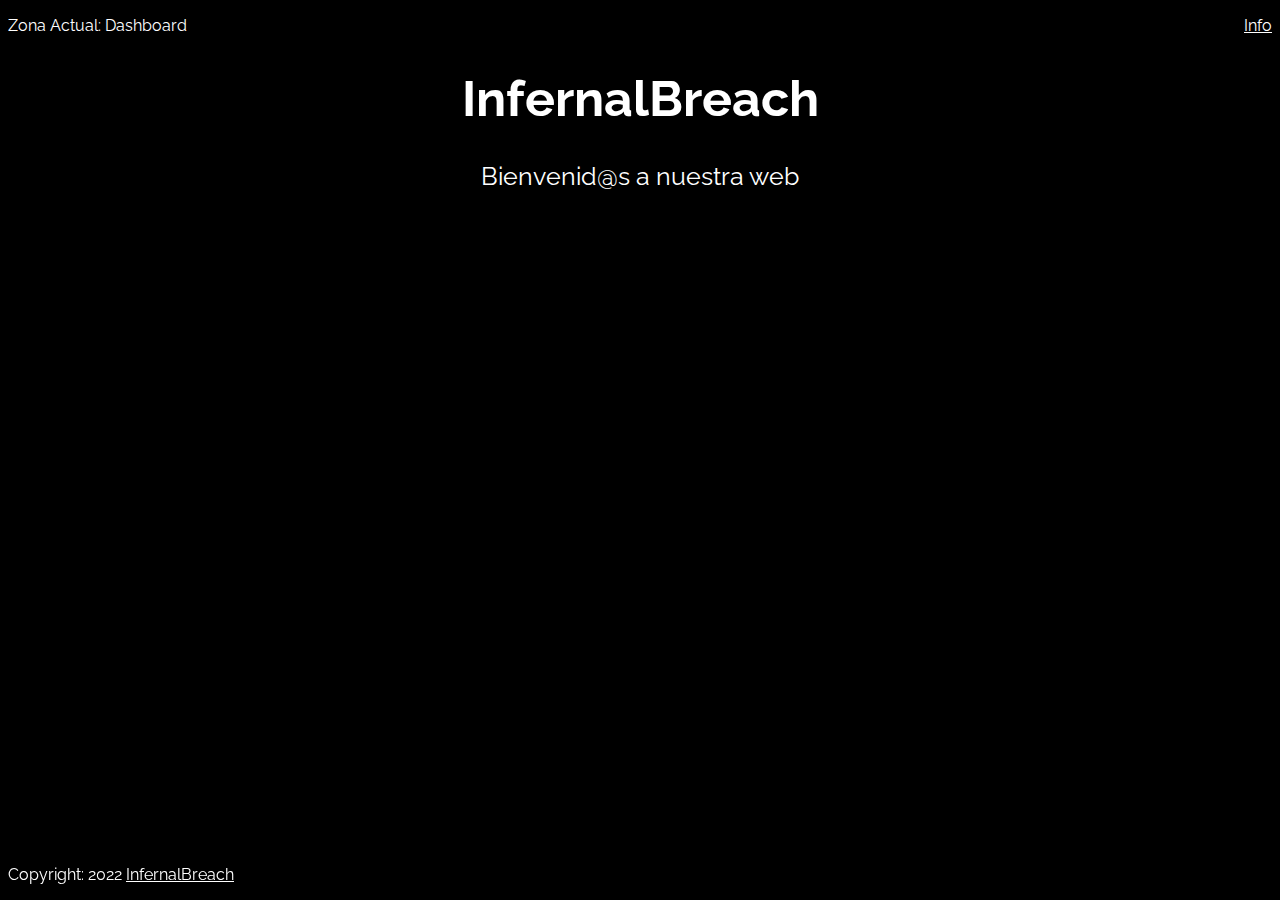
==== index.html @ 69a1313d "Inicial Commint" ====
<!DOCTYPE html>
<html lang="es">
<head>
    <link rel="stylesheet" href="style.css">
    <title class="indexClass">Dashboard</title>
    <link rel="icon" href="images/ib.ico" type="image/x-icon">
</head>
<body>
<p class="pageInfo">Zona Actual: Dashboard <a href="info.html" class="infoLink">Info</a></p>
<h1 class="headIndex">InfernalBreach</h1>
<p class="pIndex">Bienvenid@s a nuestra web</p>
<div>
    <br>
    <br>
</div>
<div class="footer">
    <p class="copyright">Copyright: 2022 <a class="copyright" href="https://discord.gg/HaumUtFu7W">InfernalBreach</a></p>
</div>
</body>
</html>
---- style.css ----
@import url('https://fonts.googleapis.com/css2?family=Raleway:wght@300&display=swap');

.headIndex{
    text-align: center;
    color: white;
    font-size: 50px;
}

.pIndex{
    text-align: center;
    color: white;
    font-size: 25px;
}

.pageInfo{
    color: white;
}

body{
    background-color: black;
}

.infoLink{
    color: white;
    float: right;
    cursor: crosshair;
}

.dshLink{
    color: white;
    float: right;
    cursor: crosshair;
}
.copyright{
    color: white;
    text-align: center;
    cursor: crosshair;
}

.infoP1{
    color: white;
    font-size: 30px;
    font-weight: bolder;
    text-align: center;
}
.infoP2{
    color: white;
    font-size: 25px;
    text-align: center;
}
.infoP3-staff{
    color:white;
    font-size: 30px;
    font-weight: bolder;
    text-align: center;

}
.staffInfo{
    color: white;
    padding-left: 3vh;
}

.parent {
    margin: 1rem;
    padding: 0 2rem;
    text-align: center;
}
.child {
    display: inline-block;
    padding: 1rem 1rem;
    vertical-align: middle;
}

*{
    font-family: 'Raleway', sans-serif;
}
.footer {
    bottom: 0;
    position: fixed;
    text-align: center;
}

.authorImage {
    position: relative;
    padding-left: 3vh;
    width: 100px;
}
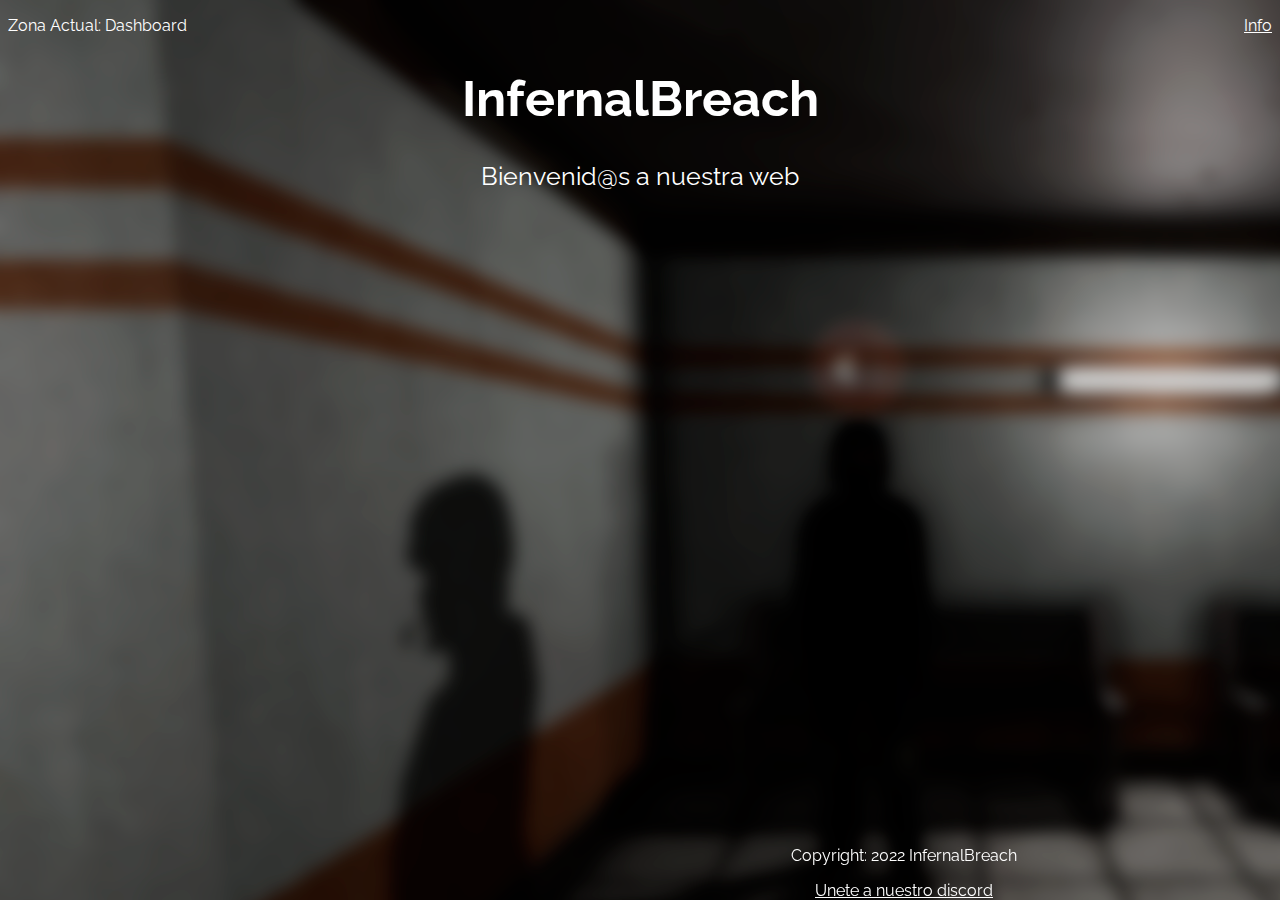
==== commit 2ba7cb19: "Added more (thx Mewa)" ====
--- a/index.html
+++ b/index.html
@@ -4,8 +4,9 @@
     <link rel="stylesheet" href="style.css">
     <title class="indexClass">Dashboard</title>
     <link rel="icon" href="images/ib.ico" type="image/x-icon">
+    <script src="main.js"></script>
 </head>
-<body>
+<body class="body2">
 <p class="pageInfo">Zona Actual: Dashboard <a href="info.html" class="infoLink">Info</a></p>
 <h1 class="headIndex">InfernalBreach</h1>
 <p class="pIndex">Bienvenid@s a nuestra web</p>
@@ -14,7 +15,8 @@
     <br>
 </div>
 <div class="footer">
-    <p class="copyright">Copyright: 2022 <a class="copyright" href="https://discord.gg/HaumUtFu7W">InfernalBreach</a></p>
+    <p class="copyright">Copyright: 2022 InfernalBreach</p>
+    <a class="copyright" style="text-align: right;" href="https://discord.gg/HaumUtFu7W">Unete a nuestro discord</a>
 </div>
 </body>
 </html>--- a/style.css
+++ b/style.css
@@ -4,6 +4,10 @@
     text-align: center;
     color: white;
     font-size: 50px;
+}
+
+.iblock {
+    display: inline-block;
 }
 
 .pIndex{
@@ -16,8 +20,16 @@
     color: white;
 }
 
-body{
-    background-color: black;
+.body{
+    background: black url("./images/server/ib-server3.gif") no-repeat fixed center center;
+    -webkit-background-size: cover;
+    -moz-background-size: cover;
+    -o-background-size: cover;
+    background-size: cover;
+}
+
+.body2{
+    background-repeat: no-repeat;
 }
 
 .infoLink{
@@ -29,11 +41,6 @@
 .dshLink{
     color: white;
     float: right;
-    cursor: crosshair;
-}
-.copyright{
-    color: white;
-    text-align: center;
     cursor: crosshair;
 }
 
@@ -73,15 +80,25 @@
 
 *{
     font-family: 'Raleway', sans-serif;
+    color: white;
+    stroke: black;
 }
 .footer {
     bottom: 0;
     position: fixed;
     text-align: center;
+    display: inline-block;
 }
 
 .authorImage {
     position: relative;
     padding-left: 3vh;
     width: 100px;
-}+}
+
+.footer {
+    position: fixed;
+    padding-left: 87vh;
+}
+
+
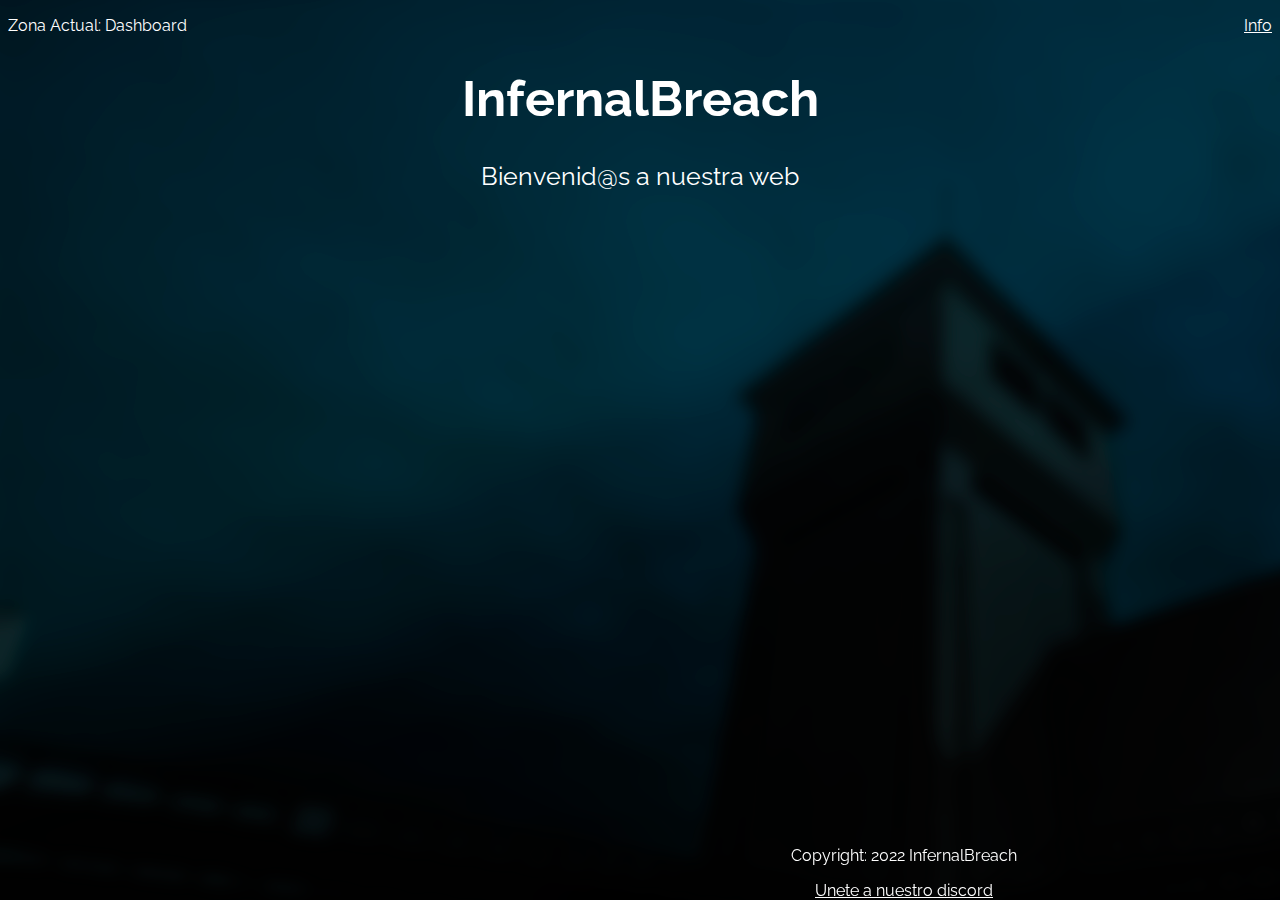
==== commit 79270ca8: "Changed the Title" ====
--- a/index.html
+++ b/index.html
@@ -2,7 +2,7 @@
 <html lang="es">
 <head>
     <link rel="stylesheet" href="style.css">
-    <title class="indexClass">Dashboard</title>
+    <title class="indexClass">InfernalBreach - Dashboard</title>
     <link rel="icon" href="images/ib.ico" type="image/x-icon">
     <script src="main.js"></script>
 </head>
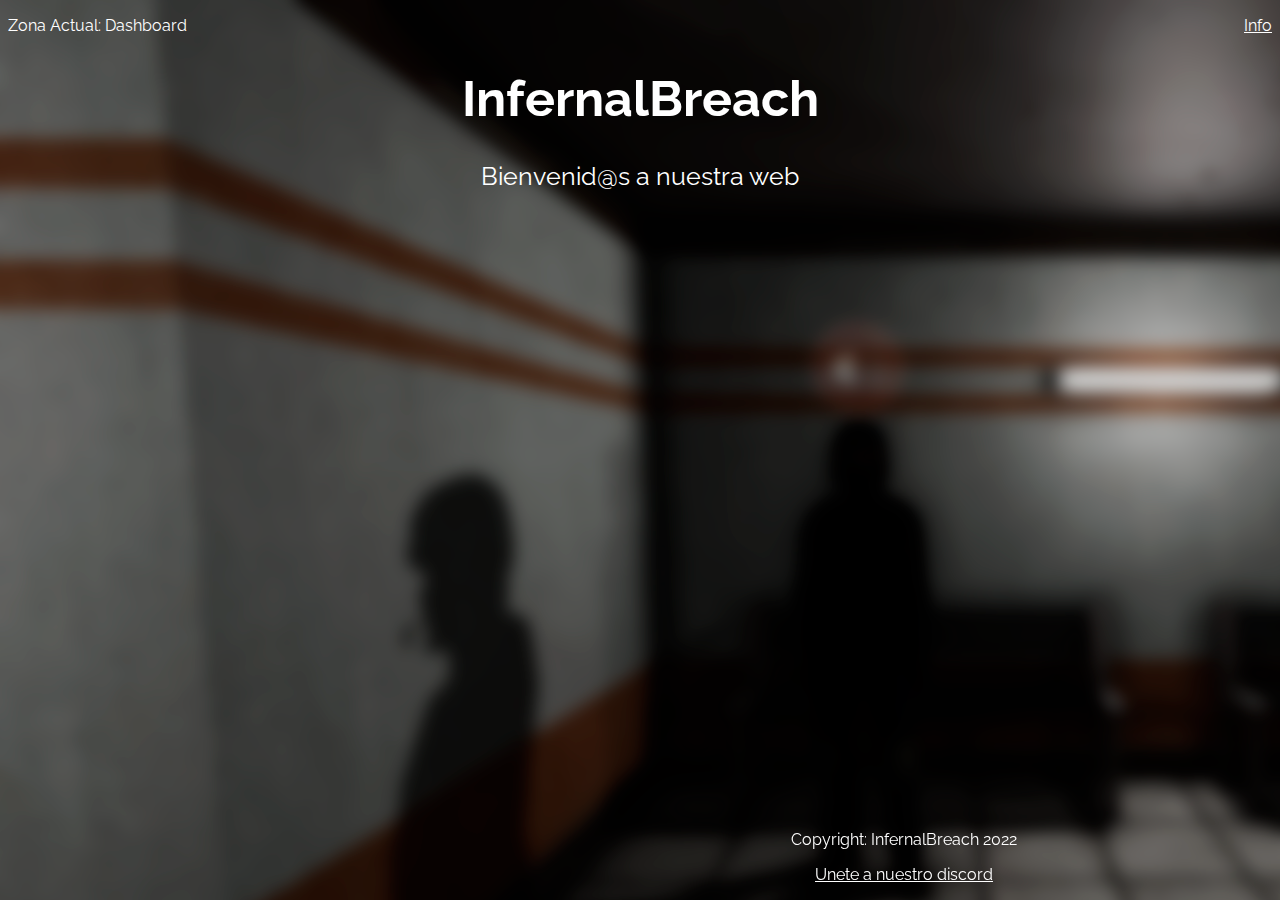
==== commit 8e83d84d: "0.2.0" ====
--- a/index.html
+++ b/index.html
@@ -1,22 +1,22 @@
-<!DOCTYPE html>
-<html lang="es">
-<head>
-    <link rel="stylesheet" href="style.css">
-    <title class="indexClass">InfernalBreach - Dashboard</title>
-    <link rel="icon" href="images/ib.ico" type="image/x-icon">
-    <script src="main.js"></script>
-</head>
-<body class="body2">
-<p class="pageInfo">Zona Actual: Dashboard <a href="info.html" class="infoLink">Info</a></p>
-<h1 class="headIndex">InfernalBreach</h1>
-<p class="pIndex">Bienvenid@s a nuestra web</p>
-<div>
-    <br>
-    <br>
-</div>
-<div class="footer">
-    <p class="copyright">Copyright: 2022 InfernalBreach</p>
-    <a class="copyright" style="text-align: right;" href="https://discord.gg/HaumUtFu7W">Unete a nuestro discord</a>
-</div>
-</body>
+<!DOCTYPE html>
+<html lang="es">
+<head>
+    <link rel="stylesheet" href="style.css">
+    <title class="indexClass">InfernalBreach - Dashboard</title>
+    <link rel="icon" href="images/ib.ico" type="image/x-icon">
+    <script src="main.js"></script>
+</head>
+<body class="body2">
+<p class="pageInfo">Zona Actual: Dashboard <a href="info.html" class="infoLink">Info</a></p>
+<h1 class="headIndex">InfernalBreach</h1>
+<p class="pIndex">Bienvenid@s a nuestra web</p>
+<div>
+    <br>
+    <br>
+</div>
+<div class="footer">
+    <p class="copyright">Copyright: InfernalBreach 2022</p>
+    <p class="pull-right"><a href="https://discord.gg/HaumUtFu7W">Unete a nuestro discord</a></p>
+</div>
+</body>
 </html>--- a/style.css
+++ b/style.css
@@ -1,104 +1,103 @@
-@import url('https://fonts.googleapis.com/css2?family=Raleway:wght@300&display=swap');
-
-.headIndex{
-    text-align: center;
-    color: white;
-    font-size: 50px;
-}
-
-.iblock {
-    display: inline-block;
-}
-
-.pIndex{
-    text-align: center;
-    color: white;
-    font-size: 25px;
-}
-
-.pageInfo{
-    color: white;
-}
-
-.body{
-    background: black url("./images/server/ib-server3.gif") no-repeat fixed center center;
-    -webkit-background-size: cover;
-    -moz-background-size: cover;
-    -o-background-size: cover;
-    background-size: cover;
-}
-
-.body2{
-    background-repeat: no-repeat;
-}
-
-.infoLink{
-    color: white;
-    float: right;
-    cursor: crosshair;
-}
-
-.dshLink{
-    color: white;
-    float: right;
-    cursor: crosshair;
-}
-
-.infoP1{
-    color: white;
-    font-size: 30px;
-    font-weight: bolder;
-    text-align: center;
-}
-.infoP2{
-    color: white;
-    font-size: 25px;
-    text-align: center;
-}
-.infoP3-staff{
-    color:white;
-    font-size: 30px;
-    font-weight: bolder;
-    text-align: center;
-
-}
-.staffInfo{
-    color: white;
-    padding-left: 3vh;
-}
-
-.parent {
-    margin: 1rem;
-    padding: 0 2rem;
-    text-align: center;
-}
-.child {
-    display: inline-block;
-    padding: 1rem 1rem;
-    vertical-align: middle;
-}
-
-*{
-    font-family: 'Raleway', sans-serif;
-    color: white;
-    stroke: black;
-}
-.footer {
-    bottom: 0;
-    position: fixed;
-    text-align: center;
-    display: inline-block;
-}
-
-.authorImage {
-    position: relative;
-    padding-left: 3vh;
-    width: 100px;
-}
-
-.footer {
-    position: fixed;
-    padding-left: 87vh;
-}
-
-
+@import url('https://fonts.googleapis.com/css2?family=Raleway:wght@300&display=swap');
+
+.headIndex{
+    text-align: center;
+    color: white;
+    font-size: 50px;
+}
+
+.iblock {
+    display: inline-block;
+}
+
+.pIndex{
+    text-align: center;
+    color: white;
+    font-size: 25px;
+}
+
+.pageInfo{
+    color: white;
+}
+
+.body{
+    -webkit-background-size: cover;
+    -moz-background-size: cover;
+    -o-background-size: cover;
+    background-size: cover;
+}
+
+.body2{
+    background-repeat: no-repeat;
+}
+
+.infoLink{
+    color: white;
+    float: right;
+    cursor: crosshair;
+}
+
+.dshLink{
+    color: white;
+    float: right;
+    cursor: crosshair;
+}
+
+.infoP1{
+    color: white;
+    font-size: 30px;
+    font-weight: bolder;
+    text-align: center;
+}
+.infoP2{
+    color: white;
+    font-size: 25px;
+    text-align: center;
+}
+.infoP3-staff{
+    color:white;
+    font-size: 30px;
+    font-weight: bolder;
+    text-align: center;
+
+}
+.staffInfo{
+    color: white;
+    padding-left: 3vh;
+}
+
+.parent {
+    margin: 1rem;
+    padding: 0 2rem;
+    text-align: center;
+}
+.child {
+    display: inline-block;
+    padding: 1rem 1rem;
+    vertical-align: middle;
+}
+
+*{
+    font-family: 'Raleway', sans-serif;
+    color: white;
+    stroke: black;
+}
+.footer {
+    bottom: 0;
+    position: fixed;
+    text-align: center;
+    display: inline-block;
+}
+
+.authorImage {
+    position: relative;
+    padding-left: 3vh;
+    width: 100px;
+}
+
+.footer {
+    position: fixed;
+    padding-left: 87vh;
+}
+
+
